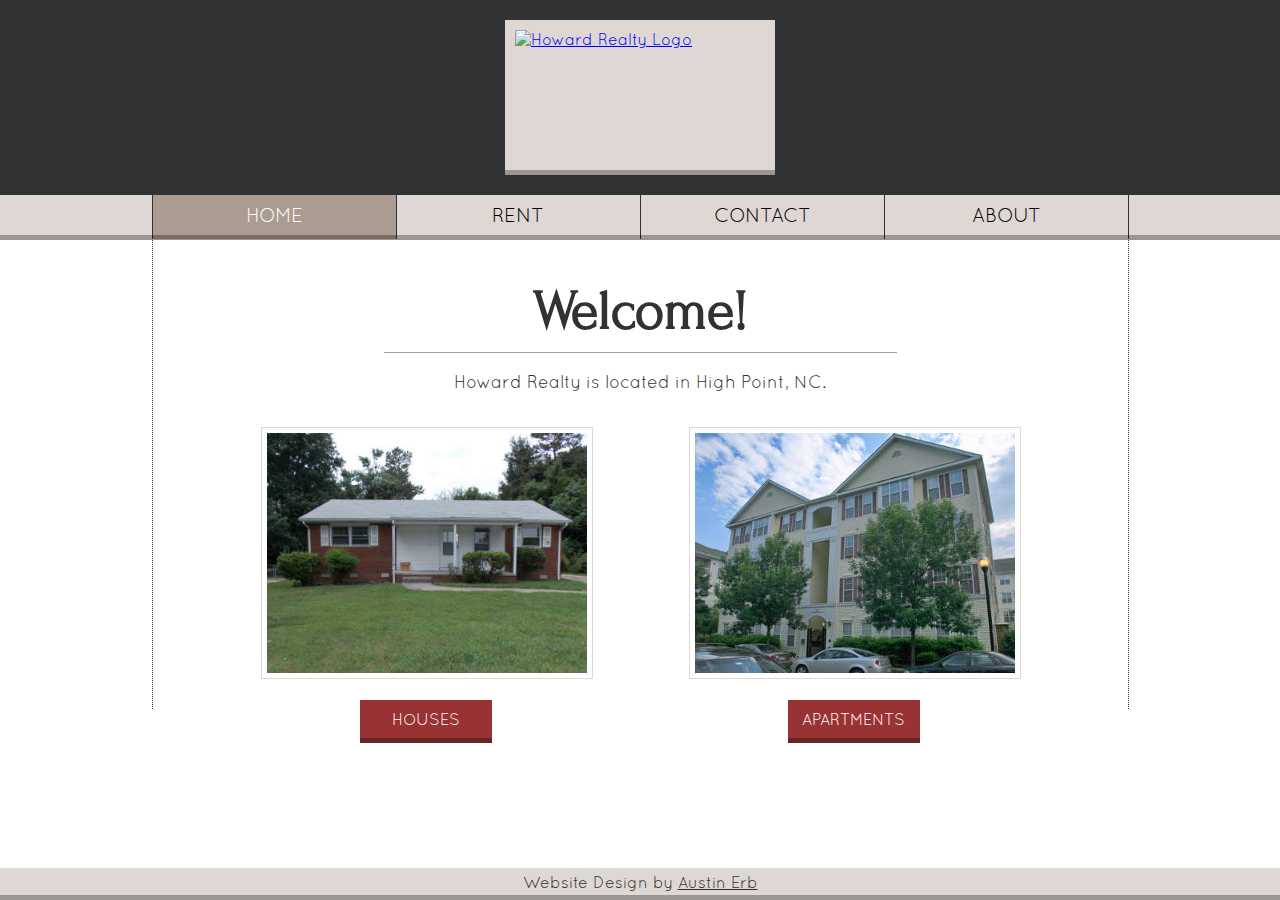
==== index.html @ f7bfb1d6 "Added all project files" ====
<!DOCTYPE html>
<html>
	<head>
		<meta charset="UTF-8">
		<link rel="stylesheet" type="text/css" href="assets/style_main.css" />
		<link rel="stylesheet" type="text/css" href="assets/style_home.css" />
		<title>Howard Realty - High Point</title>
	</head>
	<body>
		<div id="header"></div>

		<div class="container">
			<div id="content">
				<h1 style="text-align:center;">Welcome!</h1>
				<hr />

				<p style="text-align:center;">Howard Realty is located in High Point, NC.</p>
				<br />
	
				<div id="col1">
					<div id="imageLeft">
						<img src="assets/img/default_house.jpg" alt="rent houses" /><br /><br />

						<a class="button" href="rent.php?filter=houses">
							Houses
							<div class="shadow"></div>
						</a>
				</div></div>

				<div id="col2">
					<div id="imageRight">
						<img src="assets/img/default_apartment.jpg" alt="apartments" /><br /><br />

						<a class="button" href="rent.php?filter=apartments">
							Apartments
							<div class="shadow"></div>
						</a>
				</div></div>

			</div>

			<div class="clear"></div>
		</div>

		<div id="footer"></div>
		
		<script src="assets/script.js"></script>
		<script>setHomeActive();</script>	
	</body>
</html>
---- assets/style_main.css ----
html {
	height: 100%;
	width: 100%;
	overflow-y: scroll;
	overflow-x: hidden;
}

@font-face {
	font-family: forum;
	src: url(Forum-Regular.otf);
}

@font-face {
	font-family: quicksand;
	src: url(Quicksand-Regular.otf);
}

body {
	background-color: white;
	font-family: quicksand, sans-serif;
	color: #313233;
	font-size: 100%;
	width: 100%;
	min-height: 100%;
	position: relative;
	margin: 0;
}

h1, h2, h3, h4, h5, h6 {
	font-family: forum, serif;
}

p {
	font-size: 1.1em;
}

#header {
	background-color: #313233;
	width: 100%;
	margin: 0 auto;
}

#header #headerTop {
	width: 977px;
	padding: 20px 0 20px 0;
	margin: auto;
}

#header #headerTop #logoBG {
	width: 250px;
	height: 135px;
	padding: 10px 10px 10px 10px;
	background-color: #DED7D3;
	margin: 0 auto;
	position: relative;
	display: block;
}

#navBG {
	width: 100%;
	height: 45px;
	background-color: #DED7D3;	
	position: relative;
}

#nav {
	width: 977px;
	margin: 0 auto;
	height: 45px;
}

#nav a {
	text-decoration: none;
	text-transform: uppercase;
	font-size: 1.25em;
}

.navLink:link, .navLink:visited {
	text-align: center;
	width: 243px;
	float: left;
	color: black;
	padding: 8px 0 13px 0;
	background-color: #DED7D3;
	border-right: 1px solid #313233;
}

#nav #home {
	border-left: 1px solid #313233;
}

.navLinkActive:link, .navLinkActive:visited {
	background-color: #AC9B91;
	color: white;	
	text-align: center;
	width: 243px;
	float: left;
	padding: 8px 0 13px 0;
	border-right: 1px solid #313233;
}

.navLink:hover, .navLink:active, .navLinkActive:hover, .navLinkActive:active {
	background-color: #897C74;
	color: white;
}

.container {
	min-height: 100%;
	width: 975px;
	margin: 0 auto; /* centers it horizontally */
	padding: 0 0 2em 0;
	border-left: 1px dotted #313233;
	border-right: 1px dotted #313233;
}

#content {
	margin-top: 0;
	padding: 30px 60px 60px 60px;
}

#content h2 {
}

#footer {
	text-align: center;
	padding: .3em 0 .7em 0;
	width: 100%;
	height: 1em;
	position: absolute;
	bottom: 0;
	left: 0;
	background-color: #DED7D3;
}

.full {
	width: 100%;
}

.clear {
	margin: 0;
	clear: both;
}

.highlight {
	color: #994444;
}

.shadow {
	position: absolute;
	bottom: 0;
	left: 0;
	z-index: 2;
	background-color: black;
	opacity: .3;
	width: 100%;
	height: 5px;
	margin: 0;
}

.button {
	display: block;	
	margin: auto;
	width: 7em;	
	text-align: center;
	padding: 10px 10px 15px 10px;
	background-color: #933;
	position: relative;
	text-decoration: none;
	color: white;
	text-transform: uppercase;
}

.button:hover {
	background-color: #7A2828;
	color: #ECECEC;
}

hr {
	background-color: #AC9B91;
	border: none;
	height: 1px;
}
---- assets/style_home.css ----
#content h1 {
	font-size: 3.5em;
	margin: 10px 0 10px 0;
}

#content #col1, #content #col2 {
	width: 50%;
	float: left;
}

#content #imageLeft, #content #imageRight {
	width: 330px;
	height: 250px;
	margin: 0 auto;
}

#content #imageLeft img, #content #imageRight img {
	width: 320px;
	height: 240px;
	border: 1px solid #DED7D3;
	padding: 5px;
}

hr {
	width: 60%;
}
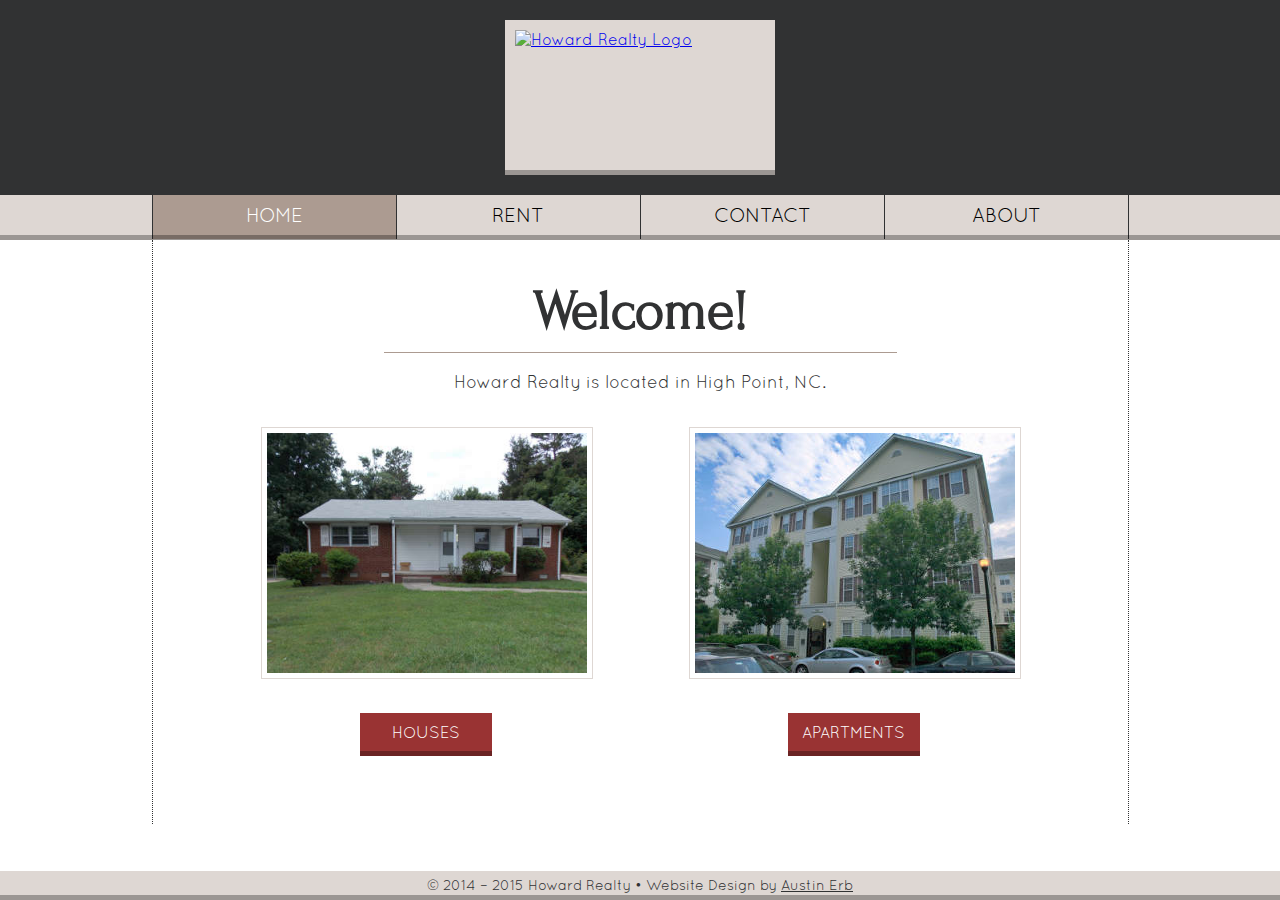
==== commit 38089864: "Footer Fix" ====
--- a/index.html
+++ b/index.html
@@ -19,29 +19,35 @@
 	
 				<div id="col1">
 					<div id="imageLeft">
-						<img src="assets/img/default_house.jpg" alt="rent houses" /><br /><br />
-
-						<a class="button" href="rent.php?filter=houses">
+						<img src="assets/img/default_house.jpg" alt="rent houses" />
+					</div>
+					<br><br>
+					
+					<a class="button" href="rent.php?filter=houses">
 							Houses
-							<div class="shadow"></div>
-						</a>
-				</div></div>
+						<div class="shadow"></div>
+					</a>
+					<br><br>
+				</div>
 
 				<div id="col2">
 					<div id="imageRight">
-						<img src="assets/img/default_apartment.jpg" alt="apartments" /><br /><br />
-
-						<a class="button" href="rent.php?filter=apartments">
-							Apartments
-							<div class="shadow"></div>
-						</a>
-				</div></div>
-
+						<img src="assets/img/default_apartment.jpg" alt="apartments" />
+					</div>
+					<br><br>
+					
+					<a class="button" href="rent.php?filter=apartments">
+						Apartments
+						<div class="shadow"></div>
+					</a>	
+					<br><br>
+				</div>
+				
 			</div>
 
 			<div class="clear"></div>
 		</div>
-
+		
 		<div id="footer"></div>
 		
 		<script src="assets/script.js"></script>
--- a/assets/style_main.css
+++ b/assets/style_main.css
@@ -130,7 +130,13 @@
 	bottom: 0;
 	left: 0;
 	background-color: #DED7D3;
+	font-size: .9em;
 }
+
+#footer a {
+	color: #313233;
+}
+
 
 .full {
 	width: 100%;
